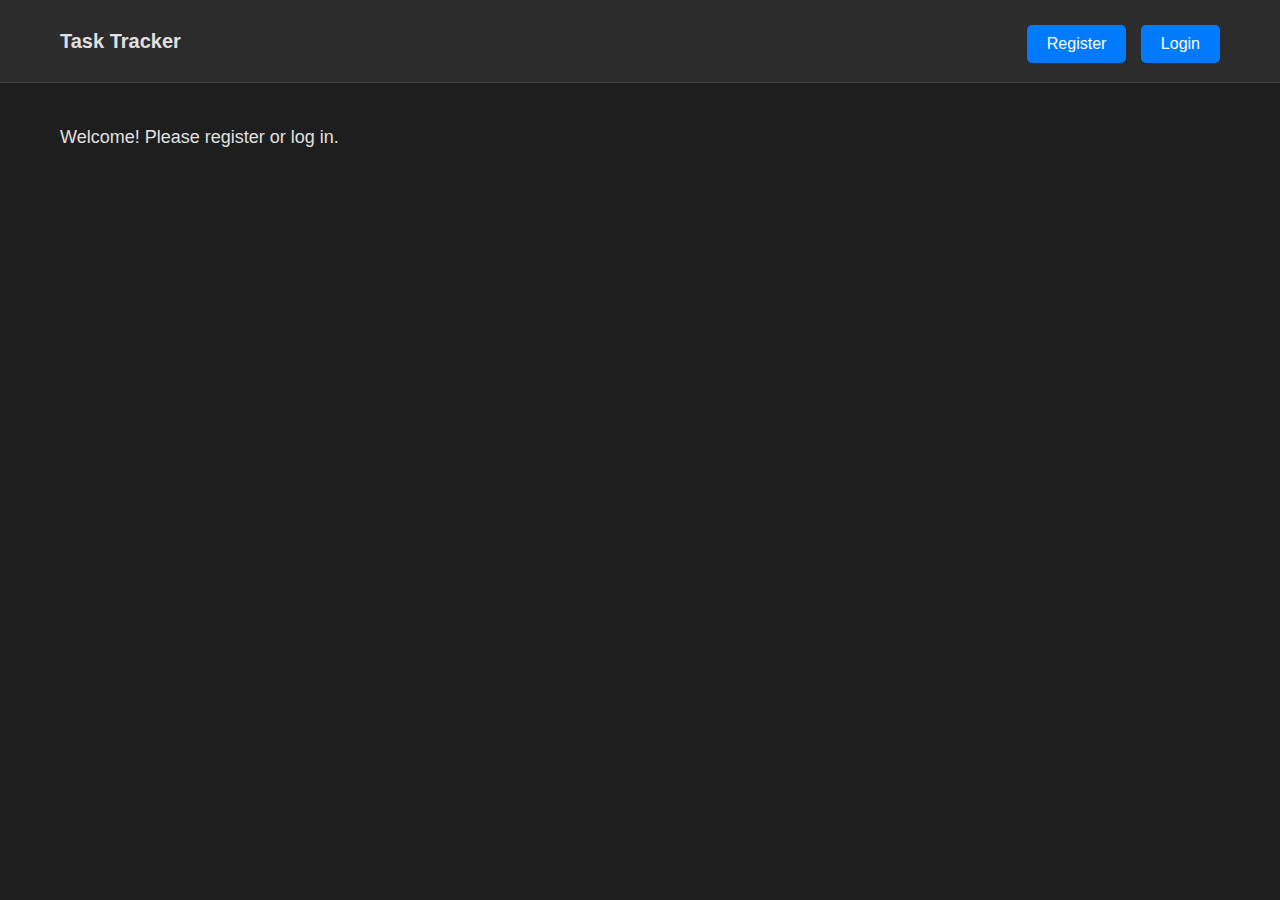
==== task-tracker-frontend/index.html @ 348732f5 "feat: add frontend for auth and backend integration" ====
<!DOCTYPE html>
<html lang="en">
<head>
    <meta charset="UTF-8">
    <meta name="viewport" content="width=device-width, initial-scale=1.0">
    <title>Task Tracker</title>
    <link rel="stylesheet" href="css/styles.css">
    <script src="js/config.js"></script>
    <script src="https://code.jquery.com/jquery-3.6.0.min.js"></script>
    <script src="js/auth.js"></script>
    <script src="js/user.js"></script>
    <script src="js/scripts.js"></script>
</head>
<body>
<header>
    <div class="container">
        <h1>Task Tracker</h1>
        <nav>
            <a href="#register-modal"><button id="register-btn">Register</button></a>
            <a href="#login-modal"><button id="login-btn">Login</button></a>
        </nav>
    </div>
</header>
<main>
    <div class="container">
        <div class="success-message"></div> <!-- Новый контейнер -->
        <p>Welcome! Please register or log in.</p>
    </div>
</main>

<!-- Registration modal -->
<div id="register-modal" class="modal">
    <div class="modal-content">
        <a href="#" class="close-btn">×</a>
        <h2>Register</h2>
        <div class="message"></div> <!-- Переместили сюда -->
        <form>
            <label for="reg-email">Email:</label>
            <input type="email" id="reg-email" name="email" required>

            <label for="reg-password">Password:</label>
            <input type="password" id="reg-password" name="password" required>

            <label for="reg-confirm-password">Confirm Password:</label>
            <input type="password" id="reg-confirm-password" name="confirmPassword" required>

            <button type="submit">Register</button>
        </form>
    </div>
</div>

<!-- Login modal -->
<div id="login-modal" class="modal">
    <div class="modal-content">
        <a href="#" class="close-btn">×</a>
        <h2>Login</h2>
        <div class="message"></div> <!-- Переместили сюда -->
        <form>
            <label for="login-email">Email:</label>
            <input type="email" id="login-email" name="email" required>

            <label for="login-password">Password:</label>
            <input type="password" id="login-password" name="password" required>

            <button type="submit">Login</button>
        </form>
    </div>
</div>

<div class="notification"></div>

</body>
</html>
---- task-tracker-frontend/css/styles.css ----
/* Общие стили */
* {
  margin: 0;
  padding: 0;
  box-sizing: border-box;
}

body {
  font-family: Arial, sans-serif;
  background-color: #1e1e1e;
  color: #e0e0e0;
  line-height: 1.6;
}

.container {
  max-width: 1200px;
  margin: 0 auto;
  padding: 20px;
}

header {
  background-color: #2c2c2c;
  padding: 5px 0;
  border-bottom: 1px solid #444;
}

header h1 {
  display: inline-block;
  font-size: 20px;
}

header nav {
  float: right;
}

header button {
  background-color: #007bff;
  color: #fff;
  border: none;
  padding: 10px 20px;
  margin-left: 10px;
  cursor: pointer;
  border-radius: 5px;
  font-size: 16px;
}

header button:hover {
  background-color: #0056b3;
}

main {
  padding: 20px 0;
}

main p {
  font-size: 18px;
}

.modal {
  display: none;
  position: fixed;
  top: 0;
  left: 0;
  width: 100%;
  height: 100%;
  background-color: rgba(0, 0, 0, 0.7);
}

.modal:target {
  display: block;
}

.modal-content {
  background-color: #2c2c2c;
  width: 400px;
  margin: 10% auto 25% auto;
  padding: 20px;
  border-radius: 5px;
  position: relative;
}

.modal-content .message {
  margin-bottom: 5px;
  padding: 5px 10px;
  border-radius: 5px;
  text-align: center;
  min-height: 62px;
  visibility: hidden;
  display: flex;
  align-items: center;
  justify-content: center;
}

.modal-content .message.error {
  background-color: #dc3545;
  color: #fff;
  visibility: visible;
}


.close-btn {
  position: absolute;
  top: 10px;
  right: 15px;
  color: #e0e0e0;
  font-size: 24px;
  text-decoration: none;
}

.close-btn:hover {
  color: #fff;
}

.modal-content h2 {
  margin-bottom: 5px;
}

.modal-content form {
  display: flex;
  flex-direction: column;
}

.modal-content label {
  margin-bottom: 5px;
}

.modal-content input {
  margin-bottom: 15px;
  padding: 10px;
  border: 1px solid #444;
  border-radius: 5px;
  background-color: #3a3a3a;
  color: #e0e0e0;
}

.modal-content button {
  background-color: #007bff;
  color: #fff;
  border: none;
  padding: 10px;
  cursor: pointer;
  border-radius: 5px;
}

.modal-content button:hover {
  background-color: #0056b3;
}

header nav span {
  margin-right: 10px;
  vertical-align: middle;
}

header nav button#logout-btn {
  background-color: #dc3545;
  color: #fff;
  border: none;
  padding: 10px 20px;
  cursor: pointer;
  border-radius: 5px;
  font-size: 16px;
}

header nav button#logout-btn:hover {
  background-color: #b02a37;
}

.notification {
  position: fixed;
  bottom: 20px;
  right: 20px;
  padding: 15px;
  background-color: #28a745;
  color: #fff;
  border-radius: 5px;
  box-shadow: 0 2px 5px rgba(0, 0, 0, 0.3);
  display: none;
  z-index: 1000;
}

.notification.error {
  background-color: #dc3545;
}
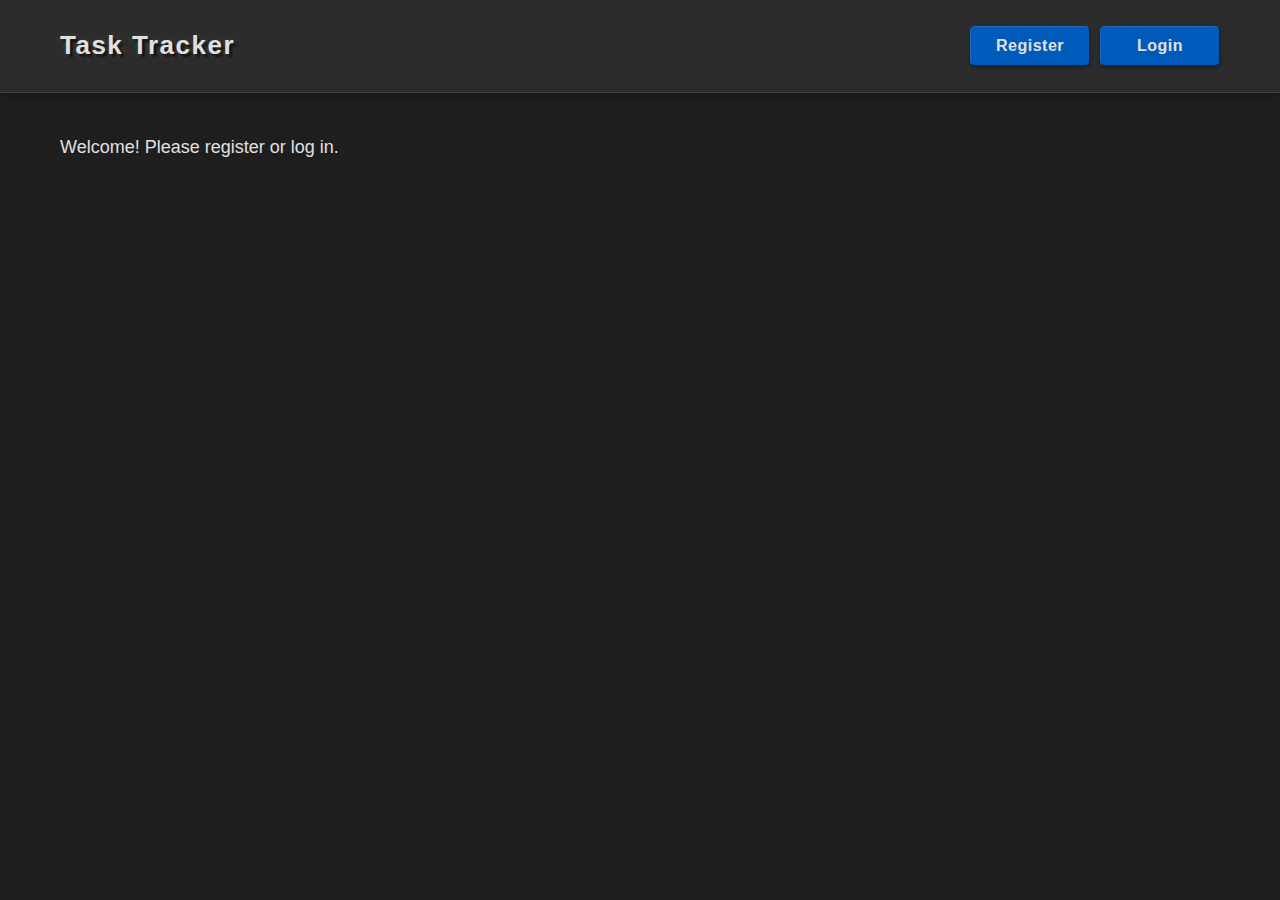
==== commit 995fa447: "feat(ui): update authentication interface and styles" ====
--- a/task-tracker-frontend/index.html
+++ b/task-tracker-frontend/index.html
@@ -9,65 +9,58 @@
     <script src="https://code.jquery.com/jquery-3.6.0.min.js"></script>
     <script src="js/auth.js"></script>
     <script src="js/user.js"></script>
-    <script src="js/scripts.js"></script>
+    <script src="js/utils.js"></script>
 </head>
 <body>
-<header>
+<header class="header">
     <div class="container">
-        <h1>Task Tracker</h1>
-        <nav>
-            <a href="#register-modal"><button id="register-btn">Register</button></a>
-            <a href="#login-modal"><button id="login-btn">Login</button></a>
+        <h1 class="header__title">Task Tracker</h1>
+        <nav class="header__nav">
+            <a href="#register-modal"><button class="btn btn--primary" id="register-btn">Register</button></a>
+            <a href="#login-modal"><button class="btn btn--primary" id="login-btn">Login</button></a>
         </nav>
     </div>
 </header>
-<main>
+<main class="main">
     <div class="container">
-        <div class="success-message"></div> <!-- Новый контейнер -->
-        <p>Welcome! Please register or log in.</p>
+        <p class="main__welcome">Welcome! Please register or log in.</p>
     </div>
 </main>
 
-<!-- Registration modal -->
+<!-- Registration Modal -->
 <div id="register-modal" class="modal">
-    <div class="modal-content">
-        <a href="#" class="close-btn">×</a>
-        <h2>Register</h2>
-        <div class="message"></div> <!-- Переместили сюда -->
-        <form>
-            <label for="reg-email">Email:</label>
-            <input type="email" id="reg-email" name="email" required>
-
-            <label for="reg-password">Password:</label>
-            <input type="password" id="reg-password" name="password" required>
-
-            <label for="reg-confirm-password">Confirm Password:</label>
-            <input type="password" id="reg-confirm-password" name="confirmPassword" required>
-
-            <button type="submit">Register</button>
+    <div class="modal__content">
+        <a href="#" class="modal__close">×</a>
+        <h2 class="modal__title">Register</h2>
+        <div class="message"></div>
+        <form class="auth-form" id="register-form">
+            <label class="auth-form__label" for="reg-email">Email:</label>
+            <input class="auth-form__input" type="email" id="reg-email" name="email" required>
+            <label class="auth-form__label" for="reg-password">Password:</label>
+            <input class="auth-form__input" type="password" id="reg-password" name="password" required>
+            <label class="auth-form__label" for="reg-confirm-password">Confirm Password:</label>
+            <input class="auth-form__input" type="password" id="reg-confirm-password" name="confirm-password" required>
+            <button class="btn btn--primary" type="submit">Register</button>
         </form>
     </div>
 </div>
 
-<!-- Login modal -->
+<!-- Login Modal -->
 <div id="login-modal" class="modal">
-    <div class="modal-content">
-        <a href="#" class="close-btn">×</a>
-        <h2>Login</h2>
-        <div class="message"></div> <!-- Переместили сюда -->
-        <form>
-            <label for="login-email">Email:</label>
-            <input type="email" id="login-email" name="email" required>
-
-            <label for="login-password">Password:</label>
-            <input type="password" id="login-password" name="password" required>
-
-            <button type="submit">Login</button>
+    <div class="modal__content">
+        <a href="#" class="modal__close">×</a>
+        <h2 class="modal__title">Login</h2>
+        <div class="message"></div>
+        <form class="auth-form" id="login-form">
+            <label class="auth-form__label" for="login-email">Email:</label>
+            <input class="auth-form__input" type="email" id="login-email" name="email" required>
+            <label class="auth-form__label" for="login-password">Password:</label>
+            <input class="auth-form__input" type="password" id="login-password" name="password" required>
+            <button class="btn btn--primary" type="submit">Login</button>
         </form>
     </div>
 </div>
 
 <div class="notification"></div>
-
 </body>
 </html>
--- a/task-tracker-frontend/css/styles.css
+++ b/task-tracker-frontend/css/styles.css
@@ -1,4 +1,24 @@
-/* Общие стили */
+/* === Переменные === */
+:root {
+  --color-bg-base: #1e1e1e;       /* Основной фон */
+  --color-bg-dark: #2c2c2c;       /* Вторичный фон (модалки, шапка) */
+  --color-text-base: #e0e0e0;     /* Основной текст */
+  --color-text-hover: #ffffff;    /* Текст при наведении */
+  --color-border: #444444;        /* Границы */
+  --color-primary: #005abb;       /* Основной акцент (кнопки) */
+  --color-primary-hover: #006adc; /* Акцент при наведении */
+  --color-error: #a52b30;         /* Ошибки */
+  --color-error-hover: #c21f30;   /* Ошибки при наведении */
+  --color-success: #167f37;       /* Успех */
+  --spacing-sm: 5px;              /* Малый отступ */
+  --spacing-md: 10px;             /* Средний отступ */
+  --spacing-lg: 20px;             /* Большой отступ */
+  --shadow-base: 0 2px 4px rgba(0, 0, 0, 0.3); /* Базовая тень */
+  --shadow-hover: 0 4px 8px rgba(0, 0, 0, 0.4); /* Тень при наведении */
+  --shadow-notification: 1px 3px 8px rgb(145 145 145 / 60%); /* Тень для уведомлений */
+}
+
+/* === Базовые стили === */
 * {
   margin: 0;
   padding: 0;
@@ -7,55 +27,95 @@
 
 body {
   font-family: Arial, sans-serif;
-  background-color: #1e1e1e;
-  color: #e0e0e0;
+  background-color: var(--color-bg-base);
+  color: var(--color-text-base);
   line-height: 1.6;
 }
 
+/* === Макеты === */
 .container {
   max-width: 1200px;
   margin: 0 auto;
-  padding: 20px;
-}
-
-header {
-  background-color: #2c2c2c;
-  padding: 5px 0;
-  border-bottom: 1px solid #444;
-}
-
-header h1 {
+  padding: var(--spacing-lg);
+}
+
+/* === Компоненты === */
+/* Header */
+.header {
+  background-color: var(--color-bg-dark);
+  padding: var(--spacing-sm) 0;
+  border-bottom: 1px solid var(--color-border);
+  box-shadow: var(--shadow-base);
+}
+
+.header .container {
+  display: flex; /* Переносим flex в контейнер */
+  align-items: center; /* Выравнивание по вертикали */
+  justify-content: space-between; /* Распределяем пространство */
+}
+
+.header__title {
   display: inline-block;
-  font-size: 20px;
-}
-
-header nav {
-  float: right;
-}
-
-header button {
-  background-color: #007bff;
-  color: #fff;
-  border: none;
-  padding: 10px 20px;
-  margin-left: 10px;
+  font-size: 26px;
+  letter-spacing: 1.5px;
+  font-weight: 700;
+  text-shadow: 3px 3px 3px rgba(0, 0, 0, 0.8), 2px 2px 6px rgba(255, 255, 255, 0.2);
+}
+
+.header__nav {
+  display: flex;
+  align-items: center;
+  gap: var(--spacing-md);
+}
+
+/* Button */
+.btn {
+  border: 1px solid;
+  border-color: rgba(255, 255, 255, 0.1) rgba(0, 0, 0, 0.5) rgba(0, 0, 0, 0.5) rgba(255, 255, 255, 0.1);
+  padding: var(--spacing-md) var(--spacing-lg);
+  border-radius: 5px;
+  font-size: 16px;
+  font-weight: 600;
+  letter-spacing: 0.5px;
   cursor: pointer;
-  border-radius: 5px;
-  font-size: 16px;
-}
-
-header button:hover {
-  background-color: #0056b3;
-}
-
-main {
-  padding: 20px 0;
-}
-
-main p {
+  color: var(--color-text-base);
+  min-width: 120px;
+  text-align: center;
+  box-shadow: var(--shadow-base);
+  transition: transform 0.2s, box-shadow 0.2s;
+}
+
+.btn:hover {
+  transform: translateY(-1px);
+  box-shadow: var(--shadow-hover);
+}
+
+.btn--primary {
+  background-color: var(--color-primary);
+}
+
+.btn--primary:hover {
+  background-color: var(--color-primary-hover);
+}
+
+.btn--error {
+  background-color: var(--color-error);
+}
+
+.btn--error:hover {
+  background-color: var(--color-error-hover);
+}
+
+/* Main */
+.main {
+  padding: var(--spacing-lg) 0;
+}
+
+.main__welcome {
   font-size: 18px;
 }
 
+/* Modal */
 .modal {
   display: none;
   position: fixed;
@@ -70,114 +130,94 @@
   display: block;
 }
 
-.modal-content {
-  background-color: #2c2c2c;
+.modal__content {
+  background-color: var(--color-bg-dark);
   width: 400px;
   margin: 10% auto 25% auto;
-  padding: 20px;
+  padding: var(--spacing-lg);
   border-radius: 5px;
   position: relative;
-}
-
-.modal-content .message {
-  margin-bottom: 5px;
-  padding: 5px 10px;
-  border-radius: 5px;
+  box-shadow: 4px 5px 3px 1px rgb(81 81 81 / 60%), -2px -2px 4px 2px rgb(158 173 229 / 5%);
+  transform: translateY(-5px);
+}
+
+/* Message */
+.message {
+  margin-bottom: var(--spacing-sm);
+  padding: var(--spacing-sm) var(--spacing-md);
+  border-radius: 5px;
+  min-height: 62px;
   text-align: center;
-  min-height: 62px;
   visibility: hidden;
   display: flex;
   align-items: center;
   justify-content: center;
 }
 
-.modal-content .message.error {
-  background-color: #dc3545;
-  color: #fff;
+.message--error {
+  background-color: var(--color-error);
+  color: var(--color-text-base);
   visibility: visible;
 }
 
-
-.close-btn {
+/* Auth Form */
+.auth-form {
+  display: flex;
+  flex-direction: column;
+}
+
+.auth-form__label {
+  margin-bottom: var(--spacing-sm);
+}
+
+.auth-form__input {
+  margin-bottom: var(--spacing-md);
+  padding: var(--spacing-md);
+  border: 1px solid var(--color-border);
+  border-radius: 5px;
+  background-color: #3a3a3a;
+  color: var(--color-text-base);
+  box-shadow: inset 0 1px 3px rgba(0, 0, 0, 0.4);
+}
+
+/* Notification */
+.notification {
+  position: fixed;
+  bottom: var(--spacing-lg);
+  right: var(--spacing-lg);
+  padding: 15px;
+  background-color: var(--color-success);
+  color: var(--color-text-base);
+  border-radius: 5px;
+  border: 1px solid rgb(255 255 255 / 20%);
+  box-shadow: var(--shadow-notification);
+  display: none;
+  z-index: 1000;
+}
+
+.notification--error {
+  background-color: var(--color-error);
+}
+
+/* Специфичные стили */
+.header__nav span {
+  margin-right: var(--spacing-md);
+  vertical-align: middle;
+}
+
+.modal__close {
   position: absolute;
-  top: 10px;
-  right: 15px;
-  color: #e0e0e0;
+  top: var(--spacing-md);
+  right: var(--spacing-md);
+  color: var(--color-text-base);
   font-size: 24px;
   text-decoration: none;
 }
 
-.close-btn:hover {
-  color: #fff;
-}
-
-.modal-content h2 {
-  margin-bottom: 5px;
-}
-
-.modal-content form {
-  display: flex;
-  flex-direction: column;
-}
-
-.modal-content label {
-  margin-bottom: 5px;
-}
-
-.modal-content input {
-  margin-bottom: 15px;
-  padding: 10px;
-  border: 1px solid #444;
-  border-radius: 5px;
-  background-color: #3a3a3a;
-  color: #e0e0e0;
-}
-
-.modal-content button {
-  background-color: #007bff;
-  color: #fff;
-  border: none;
-  padding: 10px;
-  cursor: pointer;
-  border-radius: 5px;
-}
-
-.modal-content button:hover {
-  background-color: #0056b3;
-}
-
-header nav span {
-  margin-right: 10px;
-  vertical-align: middle;
-}
-
-header nav button#logout-btn {
-  background-color: #dc3545;
-  color: #fff;
-  border: none;
-  padding: 10px 20px;
-  cursor: pointer;
-  border-radius: 5px;
-  font-size: 16px;
-}
-
-header nav button#logout-btn:hover {
-  background-color: #b02a37;
-}
-
-.notification {
-  position: fixed;
-  bottom: 20px;
-  right: 20px;
-  padding: 15px;
-  background-color: #28a745;
-  color: #fff;
-  border-radius: 5px;
-  box-shadow: 0 2px 5px rgba(0, 0, 0, 0.3);
-  display: none;
-  z-index: 1000;
-}
-
-.notification.error {
-  background-color: #dc3545;
-}
+.modal__close:hover {
+  color: var(--color-text-hover);
+}
+
+.modal__title {
+  margin-bottom: var(--spacing-sm);
+}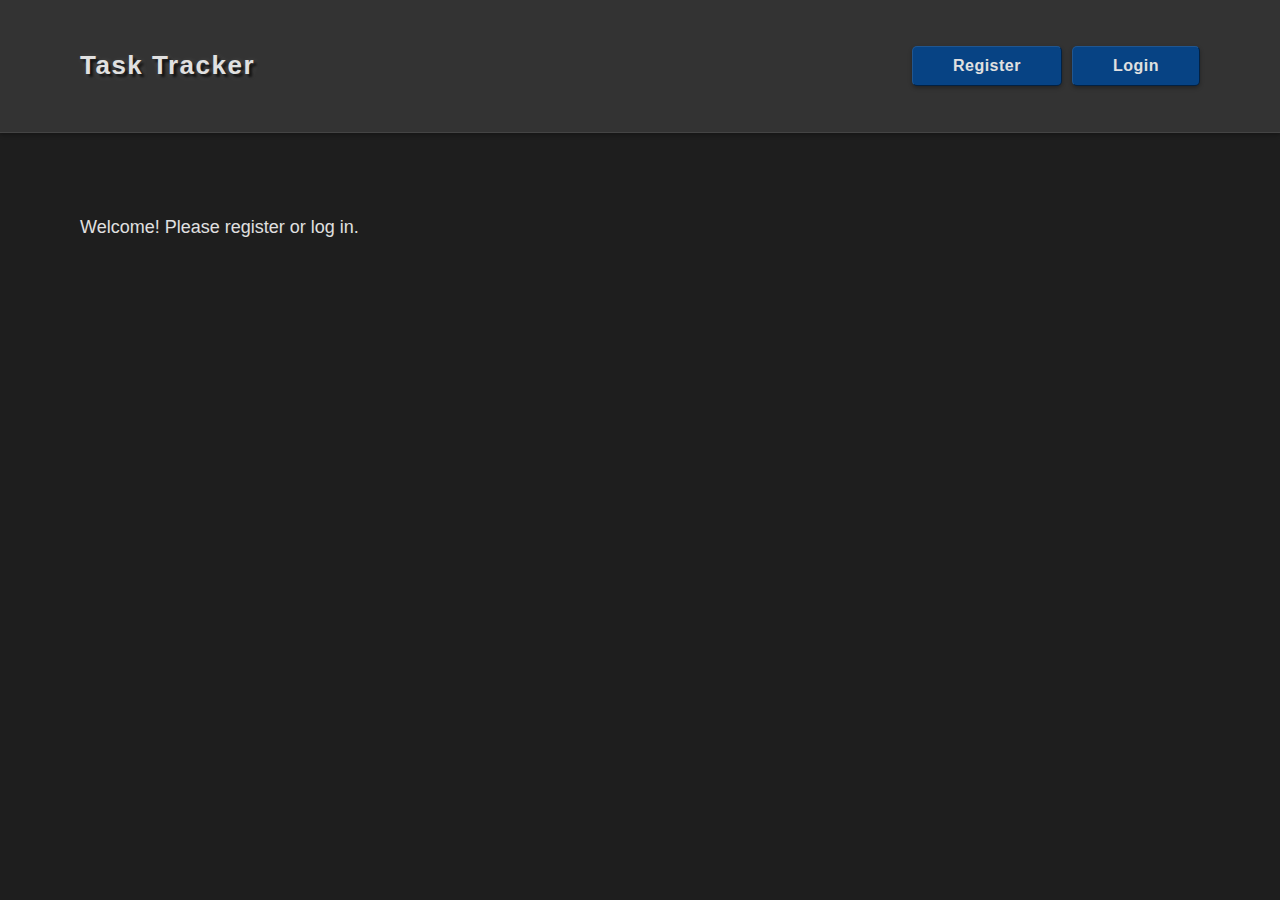
==== commit 073aeeaf: "feat(ui): add task management functionality" ====
--- a/task-tracker-frontend/index.html
+++ b/task-tracker-frontend/index.html
@@ -10,6 +10,7 @@
     <script src="js/auth.js"></script>
     <script src="js/user.js"></script>
     <script src="js/utils.js"></script>
+    <link href="https://fonts.googleapis.com/icon?family=Material+Icons" rel="stylesheet">
 </head>
 <body>
 <header class="header">
--- a/task-tracker-frontend/css/styles.css
+++ b/task-tracker-frontend/css/styles.css
@@ -1,21 +1,38 @@
 /* === Переменные === */
 :root {
-  --color-bg-base: #1e1e1e;       /* Основной фон */
-  --color-bg-dark: #2c2c2c;       /* Вторичный фон (модалки, шапка) */
-  --color-text-base: #e0e0e0;     /* Основной текст */
-  --color-text-hover: #ffffff;    /* Текст при наведении */
-  --color-border: #444444;        /* Границы */
-  --color-primary: #005abb;       /* Основной акцент (кнопки) */
-  --color-primary-hover: #006adc; /* Акцент при наведении */
-  --color-error: #a52b30;         /* Ошибки */
-  --color-error-hover: #c21f30;   /* Ошибки при наведении */
-  --color-success: #167f37;       /* Успех */
-  --spacing-sm: 5px;              /* Малый отступ */
-  --spacing-md: 10px;             /* Средний отступ */
-  --spacing-lg: 20px;             /* Большой отступ */
-  --shadow-base: 0 2px 4px rgba(0, 0, 0, 0.3); /* Базовая тень */
-  --shadow-hover: 0 4px 8px rgba(0, 0, 0, 0.4); /* Тень при наведении */
-  --shadow-notification: 1px 3px 8px rgb(145 145 145 / 60%); /* Тень для уведомлений */
+  --color-bg-base: #1e1e1e;
+  --color-bg-dark: #333; /* Светлее, чем #2c2c2c */
+  --color-text-base: #e0e0e0;
+  --color-text-hover: #ffffff;
+  --color-card-hover: rgb(255 255 255 / 25%);
+  --color-border: #444444;
+  --color-primary: #074384;
+  --color-primary-hover: #0f539c;
+  --color-error: #651c1f;
+  --color-error-hover: #811d28;
+  --color-success: #187534;
+  --color-todo-text: #f5a623; /* Тёмно-жёлтый */
+  --color-todo-border: #61431373;
+  --color-done-text: #2e7d32; /* Тёмно-зелёный */
+  --color-done-border: #35893b3b;
+  --color-button-remove-bg: #631d1d63;
+  --color-button-remove-border: #4f0e10d1;
+  --color-button-remove-hover: #d25a5abd; /* Ярче при наведении */
+  --color-button-complete-bg: #0a2915ad;
+  --color-button-complete-border: #1b4b1fb8;
+  --color-button-complete-hover: #409943ba;
+  --color-button-todo-bg: #3d2209a3;
+  --color-button-todo-border: #553b10c2;
+  --color-button-todo-hover: #dc9830b8;
+  --color-add-task-bg: #444; /* Серая кнопка */
+  --color-add-task-text: #f5a623; /* Жёлтый текст */
+  --spacing-sm: 5px;
+  --spacing-md: 10px;
+  --spacing-lg: 40px; /* Увеличено вдвое */
+  --shadow-base: 0 2px 4px rgba(0, 0, 0, 0.3);
+  --shadow-hover: 0 4px 8px rgba(0, 0, 0, 0.4);
+  --shadow-notification: 1px 3px 8px rgb(145 145 145 / 60%);
+  --shadow-card: 0 4px 8px rgba(0, 0, 0, 0.5);
 }
 
 /* === Базовые стили === */
@@ -49,9 +66,9 @@
 }
 
 .header .container {
-  display: flex; /* Переносим flex в контейнер */
-  align-items: center; /* Выравнивание по вертикали */
-  justify-content: space-between; /* Распределяем пространство */
+  display: flex;
+  align-items: center;
+  justify-content: space-between;
 }
 
 .header__title {
@@ -106,6 +123,24 @@
   background-color: var(--color-error-hover);
 }
 
+/* Add Task Button */
+.add-task-btn {
+  background-color: var(--color-add-task-bg);
+  color: var(--color-add-task-text);
+  border: 1px solid var(--color-todo-border);
+  padding: var(--spacing-md) var(--spacing-lg);
+  border-radius: 5px;
+  font-size: 20px;
+  font-weight: 600;
+  cursor: pointer;
+  transition: transform 0.2s;
+  box-shadow: 3px 3px 4px rgb(0 0 0 / 50%);
+}
+
+.add-task-btn:hover {
+  transform: translateY(-1px);
+}
+
 /* Main */
 .main {
   padding: var(--spacing-lg) 0;
@@ -113,6 +148,193 @@
 
 .main__welcome {
   font-size: 18px;
+}
+
+/* Tasks */
+.tasks {
+  display: flex;
+  gap: var(--spacing-lg);
+  margin-top: var(--spacing-lg);
+}
+
+.tasks__column {
+  flex: 1;
+  padding: var(--spacing-md);
+  border-radius: 10px;
+  min-height: 400px;
+}
+
+.tasks__column--todo {
+  background: var(--color-bg-dark);
+  box-shadow: inset 0 0 10px rgba(245, 166, 35, 0.3);
+}
+
+.tasks__column--done {
+  background: var(--color-bg-dark);
+  box-shadow: inset 0 0 10px rgba(46, 125, 50, 0.4);
+}
+
+.tasks__title {
+  font-size: 24px;
+  letter-spacing: 1.5px;
+  font-weight: 700;
+  text-shadow: 3px 3px 3px rgba(0, 0, 0, 0.8), 2px 2px 6px rgba(255, 255, 255, 0.2);
+  display: flex;
+  justify-content: space-between;
+  align-items: center;
+  margin-bottom: var(--spacing-md);
+}
+
+.tasks__column--todo .tasks__title,
+.tasks__column--todo .tasks__count {
+  color: var(--color-todo-text);
+  -webkit-text-stroke: 1px var(--color-todo-border);
+}
+
+.tasks__column--done .tasks__title,
+.tasks__column--done .tasks__count {
+  color: var(--color-done-text);
+  -webkit-text-stroke: 1px var(--color-done-border);
+}
+
+.tasks__count {
+  font-size: 26px;
+  letter-spacing: 1.5px;
+  font-weight: 700;
+  text-shadow: 3px 3px 3px rgba(0, 0, 0, 0.8), 2px 2px 6px rgba(255, 255, 255, 0.2);
+}
+
+.tasks__list {
+  display: flex;
+  flex-direction: column;
+  gap: var(--spacing-md);
+  max-height: calc(100px * 4 + var(--spacing-md) * 3 + 8px); /* Убрали +8px */
+  overflow-y: auto;
+  scrollbar-width: none;
+  padding-bottom: 8px; /* Место для тени */
+}
+
+.tasks__list::-webkit-scrollbar {
+  display: none;
+}
+
+/* Task Card */
+.task-card {
+  background: linear-gradient(to right, rgb(33, 33, 33) 15%, rgb(63, 39, 9) 100%);
+  padding: var(--spacing-md);
+  border-radius: 5px;
+  box-shadow: var(--shadow-card);
+  position: relative;
+  min-height: 100px;
+  transition: border-color 0.2s;
+}
+
+.tasks__column--todo .task-card {
+  background: linear-gradient(to right, rgb(33, 33, 33) 15%, rgb(63, 39, 9) 100%);
+  border: 1px solid var(--color-todo-border);
+}
+
+.tasks__column--done .task-card {
+  background: linear-gradient(to right, rgb(33, 33, 33) 15%, rgb(9, 45, 32) 100%);
+  border: 1px solid var(--color-done-border);
+}
+
+.task-card:hover {
+  border-color: var(--color-card-hover);
+}
+
+.task-card:hover .task-card__title {
+  color: var(--color-text-hover);
+}
+
+.task-card__title {
+  font-size: 20px;
+  font-weight: 600;
+  word-break: break-word;
+  transition: color 0.2s;
+}
+
+.task-card__description {
+  font-size: 14px;
+  max-width: 100%;
+  overflow: hidden;
+  text-overflow: ellipsis;
+  white-space: nowrap;
+  opacity: 0.8;
+  margin-bottom: var(--spacing-md);
+}
+
+.task-card__date {
+  font-size: 12px;
+  color: var(--color-text-base);
+  opacity: 0.6;
+  position: absolute;
+  bottom: var(--spacing-sm);
+  right: var(--spacing-md);
+  line-height: 16px; /* Увеличен для лучшего центрирования */
+  display: flex;
+  align-items: center; /* Выравнивание по центру с помощью flex */
+}
+
+.task-card__status,
+.task-card__delete {
+  min-width: 90px; /* Фиксированная ширина */
+  text-align: center; /* Центрирование текста */
+  border-radius: 5px;
+  font-size: 14px;
+  letter-spacing: 1px;
+  cursor: pointer;
+  transition: color 0.2s, border-color 0.2s;
+}
+
+.task-card__status--complete {
+  background-color: var(--color-button-complete-bg);
+  border: 1px solid var(--color-button-complete-border);
+  color: #2e6755;
+}
+
+.task-card__status--complete:hover {
+  border-color: var(--color-button-complete-hover);
+  color: var(--color-button-complete-hover);
+}
+
+.task-card__status--todo {
+  background-color: var(--color-button-todo-bg);
+  border: 1px solid var(--color-button-todo-border);
+  color: #7d5b0c;
+}
+
+.task-card__status--todo:hover {
+  border-color: var(--color-button-todo-hover);
+  color: var(--color-button-todo-hover);
+}
+
+.task-card__status {
+  position: absolute;
+  bottom: var(--spacing-sm);
+  left: var(--spacing-md);
+}
+
+.task-card__delete {
+  position: absolute;
+  top: var(--spacing-sm);
+  right: var(--spacing-md);
+  background-color: var(--color-button-remove-bg);
+  border: 1px solid var(--color-button-remove-border);
+  color: #ffa19194;
+}
+
+.task-card__delete:hover {
+  border-color: var(--color-button-remove-hover);
+  color: var(--color-button-remove-hover);
+}
+
+/* Иконки для даты (Material Icons) */
+.task-card__date i.material-icons {
+  margin-left: 4px;
+  margin-right: 2px;
+  font-size: 14px;
+  vertical-align: middle;
 }
 
 /* Modal */
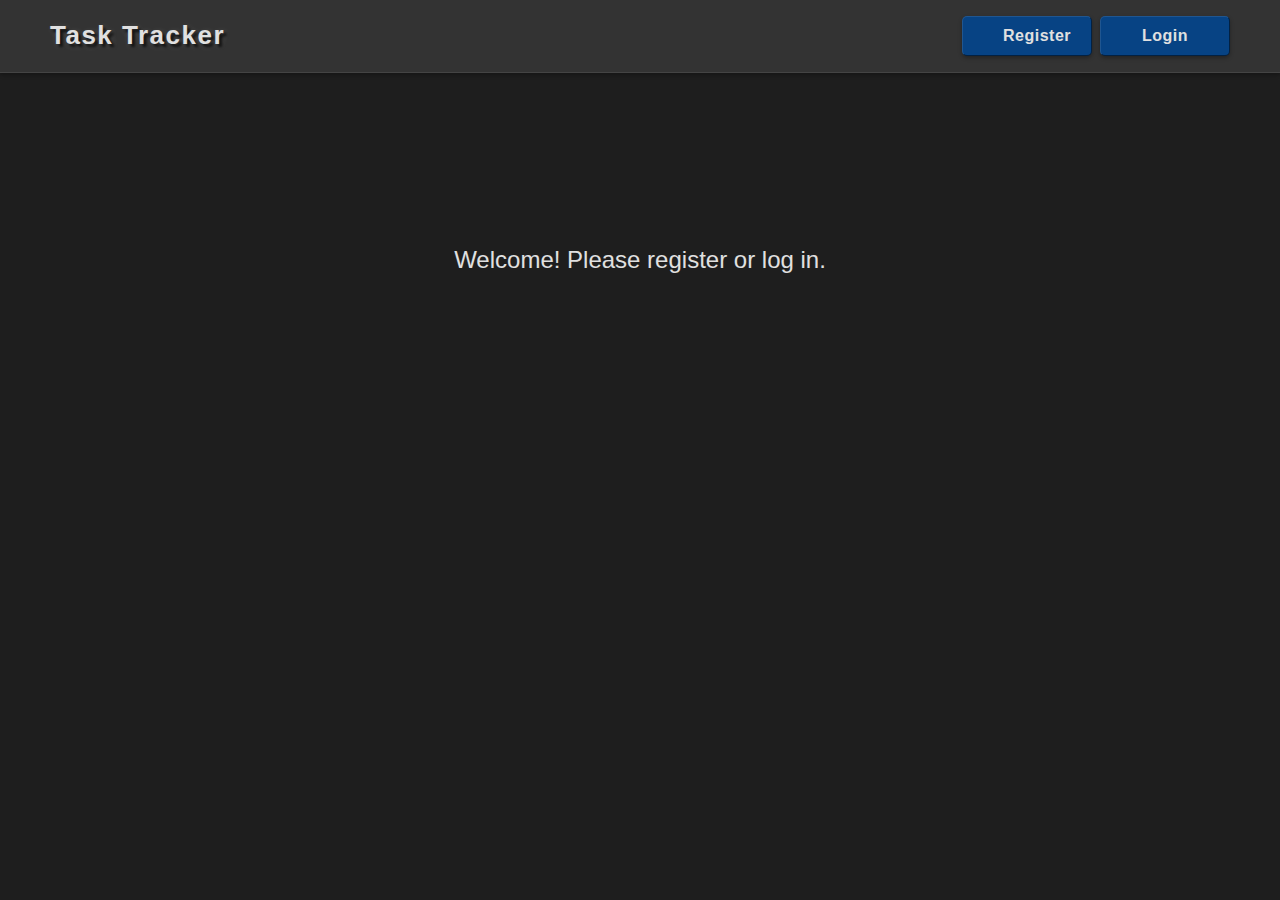
==== commit e7c5d306: "feat(ui): implement task creation and editing modals" ====
--- a/task-tracker-frontend/index.html
+++ b/task-tracker-frontend/index.html
@@ -1,4 +1,3 @@
-<!DOCTYPE html>
 <html lang="en">
 <head>
     <meta charset="UTF-8">
@@ -62,6 +61,43 @@
     </div>
 </div>
 
+<!-- Add Task Modal -->
+<div id="add-task-modal" class="modal">
+    <div class="modal__content">
+        <a href="#" class="modal__close">×</a>
+        <h2 class="modal__title">Add New Task</h2>
+        <form class="task-form">
+            <label class="auth-form__label" for="add-title">Title:</label>
+            <input class="auth-form__input" type="text" id="add-title" name="title" required>
+            <label class="auth-form__label" for="add-description">Description:</label>
+            <textarea class="auth-form__input" id="add-description" name="description" rows="3" style="resize: vertical; overflow-y: auto;"></textarea>
+            <button class="btn btn--primary" id="save-new-task">Save</button>
+        </form>
+    </div>
+</div>
+
+<!-- Edit Task Modal -->
+<div id="edit-task-modal" class="modal">
+    <div class="modal__content">
+        <a href="#" class="modal__close">×</a>
+        <h2 class="modal__title">Edit Task</h2>
+        <form class="task-form">
+            <label class="auth-form__label" for="edit-title">Title:</label>
+            <input class="auth-form__input" type="text" id="edit-title" name="title" required>
+            <label class="auth-form__label" for="edit-description">Description:</label>
+            <textarea class="auth-form__input" id="edit-description" name="description" rows="3" style="resize: vertical; overflow-y: auto;"></textarea>
+            <div class="task-form__dates">
+                <label>Created:</label>
+                <span id="edit-created-at" class="task-form__date"></span>
+            </div>
+            <div class="task-form__status">
+                <div class="task-card__status" id="edit-status"></div>
+                <span id="edit-completed-at" class="task-form__date"></span>
+            </div>
+        </form>
+    </div>
+</div>
+
 <div class="notification"></div>
 </body>
 </html>
--- a/task-tracker-frontend/css/styles.css
+++ b/task-tracker-frontend/css/styles.css
@@ -25,7 +25,7 @@
   --color-button-todo-border: #553b10c2;
   --color-button-todo-hover: #dc9830b8;
   --color-add-task-bg: #444; /* Серая кнопка */
-  --color-add-task-text: #f5a623; /* Жёлтый текст */
+  --color-add-task-text: #dc9621; /* Жёлтый текст */
   --spacing-sm: 5px;
   --spacing-md: 10px;
   --spacing-lg: 40px; /* Увеличено вдвое */
@@ -50,10 +50,11 @@
 }
 
 /* === Макеты === */
+/* Container */
 .container {
   max-width: 1200px;
   margin: 0 auto;
-  padding: var(--spacing-lg);
+  padding: var(--spacing-md);
 }
 
 /* === Компоненты === */
@@ -77,12 +78,21 @@
   letter-spacing: 1.5px;
   font-weight: 700;
   text-shadow: 3px 3px 3px rgba(0, 0, 0, 0.8), 2px 2px 6px rgba(255, 255, 255, 0.2);
+  margin-right: 5px;
 }
 
 .header__nav {
   display: flex;
+  flex-wrap: wrap; /* Элементы переносятся, если не помещаются */
   align-items: center;
-  gap: var(--spacing-md);
+  gap: 8px; /* Минимальный отступ между элементами */
+  justify-content: flex-end; /* Прижимаем к правому краю */
+}
+
+.header__nav .btn {
+  width: 130px; /* Фиксированная ширина, достаточная для "Register" с padding */
+  text-align: center; /* Центрируем текст внутри кнопок */
+  flex: 0 0 auto; /* Убираем растяжение, оставляем фиксированную ширину */
 }
 
 /* Button */
@@ -121,6 +131,251 @@
 
 .btn--error:hover {
   background-color: var(--color-error-hover);
+}
+
+/* Main */
+.main {
+  padding: var(--spacing-lg) 0;
+}
+
+.main__welcome {
+  font-size: 24px; /* Увеличим размер текста */
+  text-align: center; /* Центрируем горизонтально */
+  margin: 10% auto; /* Центрируем вертикально с отступами */
+  max-width: 600px; /* Ограничиваем ширину текста */
+}
+
+/* Add Task Container */
+.add-task-container {
+  max-width: 1100px; /* Такая же максимальная ширина, как у .tasks */
+  margin: 0 auto; /* Центрируем */
+  margin-bottom: var(--spacing-md); /* Отступ между кнопкой и колонками */
+}
+
+/* Tasks */
+.tasks {
+  display: flex;
+  gap: 5%; /* Относительное расстояние между колонками */
+  max-width: 1100px; /* Такая же максимальная ширина, как у .add-task-container */
+  margin: 0 auto; /* Центрируем */
+}
+
+.tasks__column {
+  flex: 0 0 auto; /* Убираем растяжение */
+  padding: var(--spacing-md);
+  border-radius: 10px;
+  min-height: 400px;
+  width: 500px; /* Фиксированная ширина */
+  max-width: 100%; /* Ограничиваем максимальную ширину */
+  overflow: hidden; /* Предотвращаем выход содержимого */
+}
+
+.tasks__column--todo {
+  background: var(--color-bg-dark);
+  box-shadow: inset 0 0 10px rgba(245, 166, 35, 0.3);
+}
+
+.tasks__column--done {
+  background: var(--color-bg-dark);
+  box-shadow: inset 0 0 10px rgba(46, 125, 50, 0.4);
+}
+
+.tasks__title {
+  font-size: 24px;
+  letter-spacing: 1.5px;
+  font-weight: 700;
+  text-shadow: 3px 3px 3px rgba(0, 0, 0, 0.8), 2px 2px 6px rgba(255, 255, 255, 0.2);
+  display: flex;
+  justify-content: space-between;
+  align-items: center;
+  margin-bottom: var(--spacing-md);
+}
+
+.tasks__column--todo .tasks__title,
+.tasks__column--todo .tasks__count {
+  color: var(--color-todo-text);
+  -webkit-text-stroke: 1px var(--color-todo-border);
+}
+
+.tasks__column--done .tasks__title,
+.tasks__column--done .tasks__count {
+  color: var(--color-done-text);
+  -webkit-text-stroke: 1px var(--color-done-border);
+}
+
+.tasks__count {
+  font-size: 26px;
+  letter-spacing: 1.5px;
+  font-weight: 700;
+  text-shadow: 3px 3px 3px rgba(0, 0, 0, 0.8), 2px 2px 6px rgba(255, 255, 255, 0.2);
+}
+
+.tasks__list {
+  display: flex;
+  flex-direction: column;
+  gap: var(--spacing-md);
+  max-height: calc(110px * 4 + var(--spacing-md) * 3 + 8px); /* Увеличено до 110px для 4 карточек */
+  overflow-y: auto;
+  scrollbar-width: none;
+  padding-bottom: 8px; /* Место для тени */
+}
+
+.tasks__list::-webkit-scrollbar {
+  display: none;
+}
+
+/* Task Card */
+.task-card {
+  background: linear-gradient(to right, rgb(33, 33, 33) 15%, rgb(63, 39, 9) 100%);
+  padding: var(--spacing-md);
+  border-radius: 5px;
+  box-shadow: var(--shadow-card);
+  position: relative;
+  min-height: 110px; /* Увеличено для избежания наложения */
+  width: 100%; /* Занимает всю ширину колонки */
+  max-width: 100%; /* Ограничиваем максимальную ширину */
+  box-sizing: border-box; /* Учитываем padding в ширине */
+  transition: border-color 0.2s;
+}
+
+.tasks__column--todo .task-card {
+  background: linear-gradient(to right, rgb(33, 33, 33) 15%, rgb(63, 39, 9) 100%);
+  border: 1px solid var(--color-todo-border);
+}
+
+.tasks__column--done .task-card {
+  background: linear-gradient(to right, rgb(33, 33, 33) 15%, rgb(9, 45, 32) 100%);
+  border: 1px solid var(--color-done-border);
+}
+
+.task-card:hover {
+  border-color: var(--color-card-hover);
+}
+
+.task-card:hover .task-card__title{
+  color: var(--color-text-hover);
+}
+
+.task-card__title {
+  font-size: 20px;
+  font-weight: 600;
+  transition: color 0.2s;
+  max-width: calc(100% - 50px); /* Ограничиваем ширину до кнопки удаления */
+  overflow: hidden;
+  text-overflow: ellipsis;
+  white-space: nowrap;
+}
+
+.task-card__description {
+  font-size: 14px;
+  max-width: calc(100% - 50px); /* Ограничиваем ширину с учётом только кнопки удаления */
+  overflow: hidden;
+  text-overflow: ellipsis;
+  white-space: nowrap;
+  opacity: 0.8;
+  margin-bottom: var(--spacing-md);
+}
+
+.task-card__date {
+  font-size: 12px;
+  color: var(--color-text-base);
+  opacity: 0.6;
+  position: absolute;
+  bottom: var(--spacing-sm);
+  right: var(--spacing-md);
+  line-height: 16px;
+  display: block; /* Убираем flex для явного контроля строк */
+  text-align: right; /* Прижимаем к правому краю */
+}
+
+.task-card__date .time {
+  display: block; /* Время в отдельной строке */
+  margin-bottom: 2px; /* Отступ между временем и датой */
+}
+
+.task-card__status,
+.task-card__delete {
+  position: absolute;
+  border-radius: 5px;
+  font-size: 14px;
+  cursor: pointer;
+  transition: color 0.2s, border-color 0.2s;
+}
+
+.task-card__delete {
+  top: var(--spacing-sm);
+  right: var(--spacing-md);
+  background-color: var(--color-button-remove-bg);
+  border: 1px solid var(--color-button-remove-border);
+  color: #ffa19194;
+  width: 40px;
+  height: 40px;
+  text-align: center;
+  line-height: 36px; /* Центрируем крестик вертикально */
+  font-size: 20px; /* Увеличим крестик */
+  position: absolute;
+  border-radius: 5px;
+  cursor: pointer;
+  transition: color 0.2s, border-color 0.2s;
+  z-index: 1; /* Убеждаемся, что кнопка поверх псевдоэлемента */
+}
+
+.task-card__delete:hover {
+  border-color: var(--color-button-remove-hover);
+  color: var(--color-button-remove-hover);
+}
+
+.task-card__delete::after {
+  content: "✖"; /* Крестик */
+}
+
+.task-card__status {
+  bottom: var(--spacing-sm);
+  left: var(--spacing-md);
+  min-width: 80px; /* Уменьшено с 90px */
+  text-align: center;
+  height: 36px; /* Уменьшено с 40px */
+  line-height: 36px; /* Центрируем текст и иконку */
+  display: flex;
+  align-items: center;
+  justify-content: center;
+  position: absolute;
+  border-radius: 5px;
+  font-size: 14px;
+  cursor: pointer;
+  transition: color 0.2s, border-color 0.2s;
+  z-index: 1; /* Убеждаемся, что кнопка поверх псевдоэлемента */
+}
+
+.task-card__status--complete {
+  background-color: var(--color-button-complete-bg);
+  border: 1px solid var(--color-button-complete-border);
+  color: #2e6755;
+}
+
+.task-card__status--complete:hover {
+  border-color: var(--color-button-complete-hover);
+  color: var(--color-button-complete-hover);
+}
+
+.task-card__status--todo {
+  background-color: var(--color-button-todo-bg);
+  border: 1px solid var(--color-button-todo-border);
+  color: #7d5b0c;
+}
+
+.task-card__status--todo:hover {
+  border-color: var(--color-button-todo-hover);
+  color: var(--color-button-todo-hover);
+}
+
+/* Иконки для даты (Material Icons) */
+.task-card__date i.material-icons {
+  margin-left: 4px;
+  margin-right: 2px;
+  font-size: 14px;
+  vertical-align: middle;
+  transform: translateY(-2px);
 }
 
 /* Add Task Button */
@@ -135,206 +390,133 @@
   cursor: pointer;
   transition: transform 0.2s;
   box-shadow: 3px 3px 4px rgb(0 0 0 / 50%);
+  width: 50%; /* Половина ширины контейнера на широких экранах */
+  position: relative;
+}
+
+.add-task-btn::before {
+  content: "+"; /* Плюс перед текстом */
+  margin-right: 0.5em; /* Отступ справа */
+}
+
+.add-task-btn::after {
+  content: "+"; /* Плюс после текста */
+  margin-left: 0.5em; /* Отступ слева */
 }
 
 .add-task-btn:hover {
   transform: translateY(-1px);
-}
-
-/* Main */
-.main {
-  padding: var(--spacing-lg) 0;
-}
-
-.main__welcome {
-  font-size: 18px;
-}
-
-/* Tasks */
-.tasks {
-  display: flex;
-  gap: var(--spacing-lg);
-  margin-top: var(--spacing-lg);
-}
-
-.tasks__column {
-  flex: 1;
-  padding: var(--spacing-md);
-  border-radius: 10px;
-  min-height: 400px;
-}
-
-.tasks__column--todo {
-  background: var(--color-bg-dark);
-  box-shadow: inset 0 0 10px rgba(245, 166, 35, 0.3);
-}
-
-.tasks__column--done {
-  background: var(--color-bg-dark);
-  box-shadow: inset 0 0 10px rgba(46, 125, 50, 0.4);
-}
-
-.tasks__title {
-  font-size: 24px;
-  letter-spacing: 1.5px;
-  font-weight: 700;
-  text-shadow: 3px 3px 3px rgba(0, 0, 0, 0.8), 2px 2px 6px rgba(255, 255, 255, 0.2);
-  display: flex;
-  justify-content: space-between;
-  align-items: center;
-  margin-bottom: var(--spacing-md);
-}
-
-.tasks__column--todo .tasks__title,
-.tasks__column--todo .tasks__count {
-  color: var(--color-todo-text);
-  -webkit-text-stroke: 1px var(--color-todo-border);
-}
-
-.tasks__column--done .tasks__title,
-.tasks__column--done .tasks__count {
-  color: var(--color-done-text);
-  -webkit-text-stroke: 1px var(--color-done-border);
-}
-
-.tasks__count {
-  font-size: 26px;
-  letter-spacing: 1.5px;
-  font-weight: 700;
-  text-shadow: 3px 3px 3px rgba(0, 0, 0, 0.8), 2px 2px 6px rgba(255, 255, 255, 0.2);
-}
-
-.tasks__list {
+  color: #df9f16;
+  border-color: #6c500e;
+}
+
+/* Task Form */
+.task-form {
   display: flex;
   flex-direction: column;
   gap: var(--spacing-md);
-  max-height: calc(100px * 4 + var(--spacing-md) * 3 + 8px); /* Убрали +8px */
-  overflow-y: auto;
-  scrollbar-width: none;
-  padding-bottom: 8px; /* Место для тени */
-}
-
-.tasks__list::-webkit-scrollbar {
-  display: none;
-}
-
-/* Task Card */
-.task-card {
-  background: linear-gradient(to right, rgb(33, 33, 33) 15%, rgb(63, 39, 9) 100%);
-  padding: var(--spacing-md);
-  border-radius: 5px;
-  box-shadow: var(--shadow-card);
-  position: relative;
-  min-height: 100px;
-  transition: border-color 0.2s;
-}
-
-.tasks__column--todo .task-card {
-  background: linear-gradient(to right, rgb(33, 33, 33) 15%, rgb(63, 39, 9) 100%);
-  border: 1px solid var(--color-todo-border);
-}
-
-.tasks__column--done .task-card {
-  background: linear-gradient(to right, rgb(33, 33, 33) 15%, rgb(9, 45, 32) 100%);
-  border: 1px solid var(--color-done-border);
-}
-
-.task-card:hover {
-  border-color: var(--color-card-hover);
-}
-
-.task-card:hover .task-card__title {
-  color: var(--color-text-hover);
-}
-
-.task-card__title {
-  font-size: 20px;
-  font-weight: 600;
-  word-break: break-word;
-  transition: color 0.2s;
-}
-
-.task-card__description {
+}
+
+.task-form__dates,
+.task-form__status {
+  display: flex;
+  align-items: center;
+  gap: var(--spacing-sm);
   font-size: 14px;
-  max-width: 100%;
-  overflow: hidden;
-  text-overflow: ellipsis;
-  white-space: nowrap;
-  opacity: 0.8;
-  margin-bottom: var(--spacing-md);
-}
-
-.task-card__date {
-  font-size: 12px;
-  color: var(--color-text-base);
-  opacity: 0.6;
-  position: absolute;
-  bottom: var(--spacing-sm);
-  right: var(--spacing-md);
-  line-height: 16px; /* Увеличен для лучшего центрирования */
-  display: flex;
-  align-items: center; /* Выравнивание по центру с помощью flex */
-}
-
-.task-card__status,
-.task-card__delete {
-  min-width: 90px; /* Фиксированная ширина */
-  text-align: center; /* Центрирование текста */
-  border-radius: 5px;
-  font-size: 14px;
-  letter-spacing: 1px;
-  cursor: pointer;
-  transition: color 0.2s, border-color 0.2s;
-}
-
-.task-card__status--complete {
-  background-color: var(--color-button-complete-bg);
-  border: 1px solid var(--color-button-complete-border);
-  color: #2e6755;
-}
-
-.task-card__status--complete:hover {
-  border-color: var(--color-button-complete-hover);
-  color: var(--color-button-complete-hover);
-}
-
-.task-card__status--todo {
-  background-color: var(--color-button-todo-bg);
-  border: 1px solid var(--color-button-todo-border);
-  color: #7d5b0c;
-}
-
-.task-card__status--todo:hover {
-  border-color: var(--color-button-todo-hover);
-  color: var(--color-button-todo-hover);
-}
-
-.task-card__status {
-  position: absolute;
-  bottom: var(--spacing-sm);
-  left: var(--spacing-md);
-}
-
-.task-card__delete {
-  position: absolute;
-  top: var(--spacing-sm);
-  right: var(--spacing-md);
-  background-color: var(--color-button-remove-bg);
-  border: 1px solid var(--color-button-remove-border);
-  color: #ffa19194;
-}
-
-.task-card__delete:hover {
-  border-color: var(--color-button-remove-hover);
-  color: var(--color-button-remove-hover);
-}
-
-/* Иконки для даты (Material Icons) */
-.task-card__date i.material-icons {
-  margin-left: 4px;
-  margin-right: 2px;
+  color: var(--color-text-base);
+}
+
+.task-form__dates label {
+  padding-left: 5px;
+  width: 80px;
+}
+
+.task-form__status {
+  align-items: center; /* Вертикальное центрирование */
+}
+
+.task-form__status .task-card__status {
+  margin-left: 0; /* Убираем лишние отступы */
+  position: static; /* Убираем абсолютное позиционирование в модальном окне */
+  width: 80px; /* Такая же ширина, как у кнопки на карточке */
+  height: 36px; /* Такая же высота, как у кнопки на карточке */
+  line-height: 36px; /* Центрируем текст и иконку */
+}
+
+.task-form__date {
+  opacity: 0.7;
+  margin-left: var(--spacing-sm); /* Небольшой отступ между кнопкой и датой */
+}
+
+/* Иконки для даты (Material Icons) в модальном окне */
+.task-form__date i.material-icons {
+  margin-left: 8px;
   font-size: 14px;
   vertical-align: middle;
+  transform: translateY(-2px);
+}
+
+@media (min-width: 1100px) {
+  .add-task-btn {
+    max-width: 500px; /* Ограничение ширины для широких экранов */
+  }
+}
+
+/* Media Queries for Adaptive Design */
+@media (max-width: 1100px) {
+  .tasks {
+    flex-direction: column;
+    gap: var(--spacing-md); /* Уменьшаем расстояние между колонками на мобильных */
+    align-items: stretch; /* Колонки растягиваются на всю ширину */
+  }
+
+  .tasks__column {
+    width: 100%; /* Колонки занимают всю ширину на мобильных */
+    max-width: 90%; /* Ограничиваем ширину до 95% */
+    margin: 0 auto; /* Центрируем колонки */
+  }
+
+  .add-task-btn {
+    width: 100%; /* Кнопка занимает всю ширину на мобильных */
+    text-align: center; /* Центрируем текст внутри кнопки */
+  }
+
+  .add-task-container {
+    width: 90%;
+  }
+}
+
+@media (max-width: 800px) {
+  .tasks__column {
+    max-width: 95%; /* Увеличиваем ширину до 95% для экранов < 800px */
+  }
+  .add-task-container {
+    width: 95%;
+  }
+}
+
+/* Custom Scrollbar for Page */
+body {
+  scrollbar-width: thin; /* Для Firefox */
+  scrollbar-color: #4a4a4a #2d2d2d; /* Ползунок и фон для Firefox */
+}
+
+body::-webkit-scrollbar {
+  width: 12px; /* Ширина скроллбара */
+}
+
+body::-webkit-scrollbar-track {
+  background: #2d2d2d; /* Фон дорожки */
+}
+
+body::-webkit-scrollbar-thumb {
+  background-color: #4a4a4a; /* Цвет ползунка */
+  border-radius: 4px; /* Скругление углов */
+  border: 2px solid #2d2d2d; /* Граница для эффекта */
+}
+
+body::-webkit-scrollbar-thumb:hover {
+  background-color: #666; /* Цвет при наведении */
 }
 
 /* Modal */
@@ -346,6 +528,7 @@
   width: 100%;
   height: 100%;
   background-color: rgba(0, 0, 0, 0.7);
+  z-index: 1000;
 }
 
 .modal:target {
